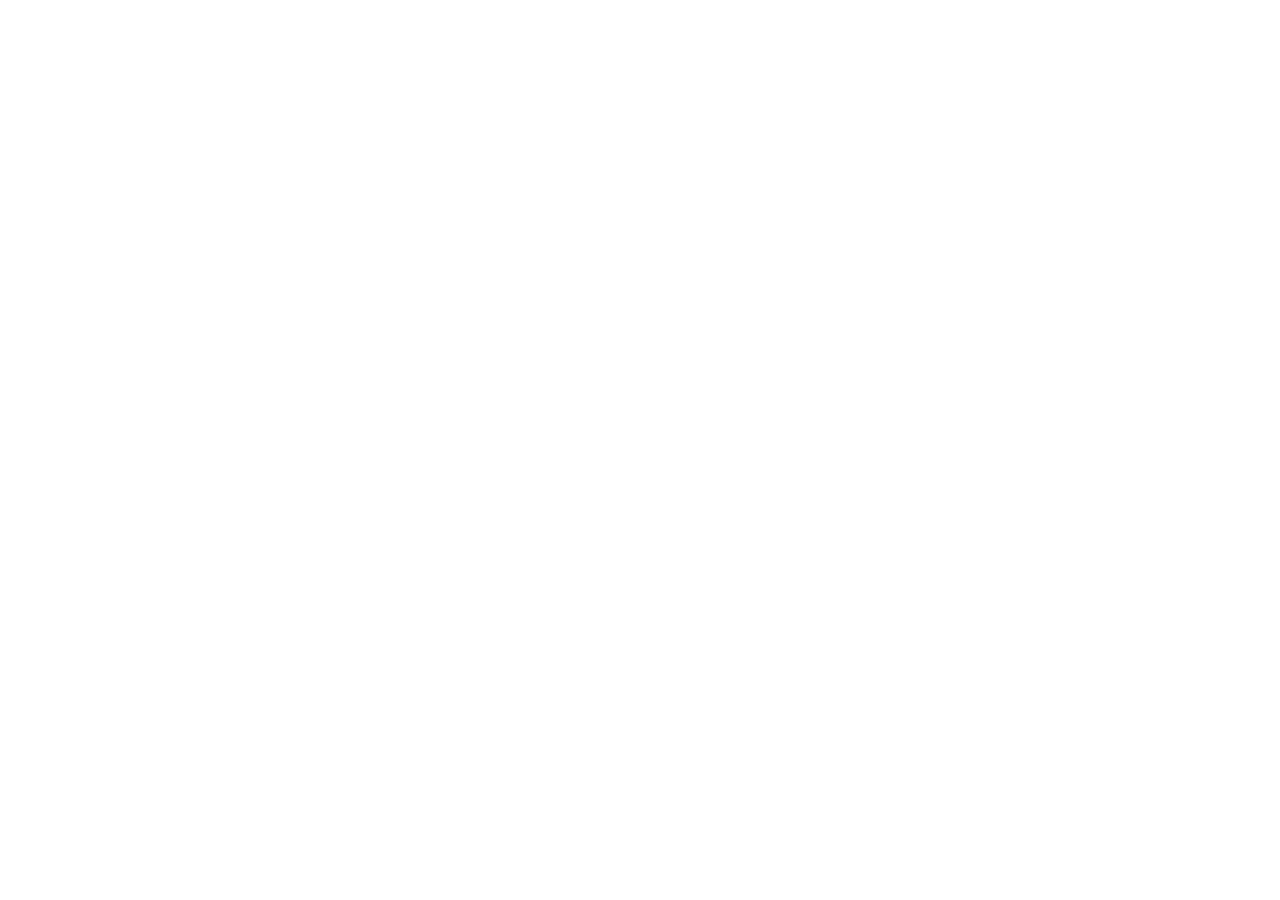
==== pages/contactForm.html @ 3c5c8067 "file setup" ====
<!DOCTYPE html>
<html lang="en">
<head>
  <meta charset="UTF-8">
  <meta name="viewport" content="width=device-width, initial-scale=1.0">
  <title>Contact form</title>
</head>

<!-- include form validation!! -->

<body>
  
  <form>
</body>
</html>
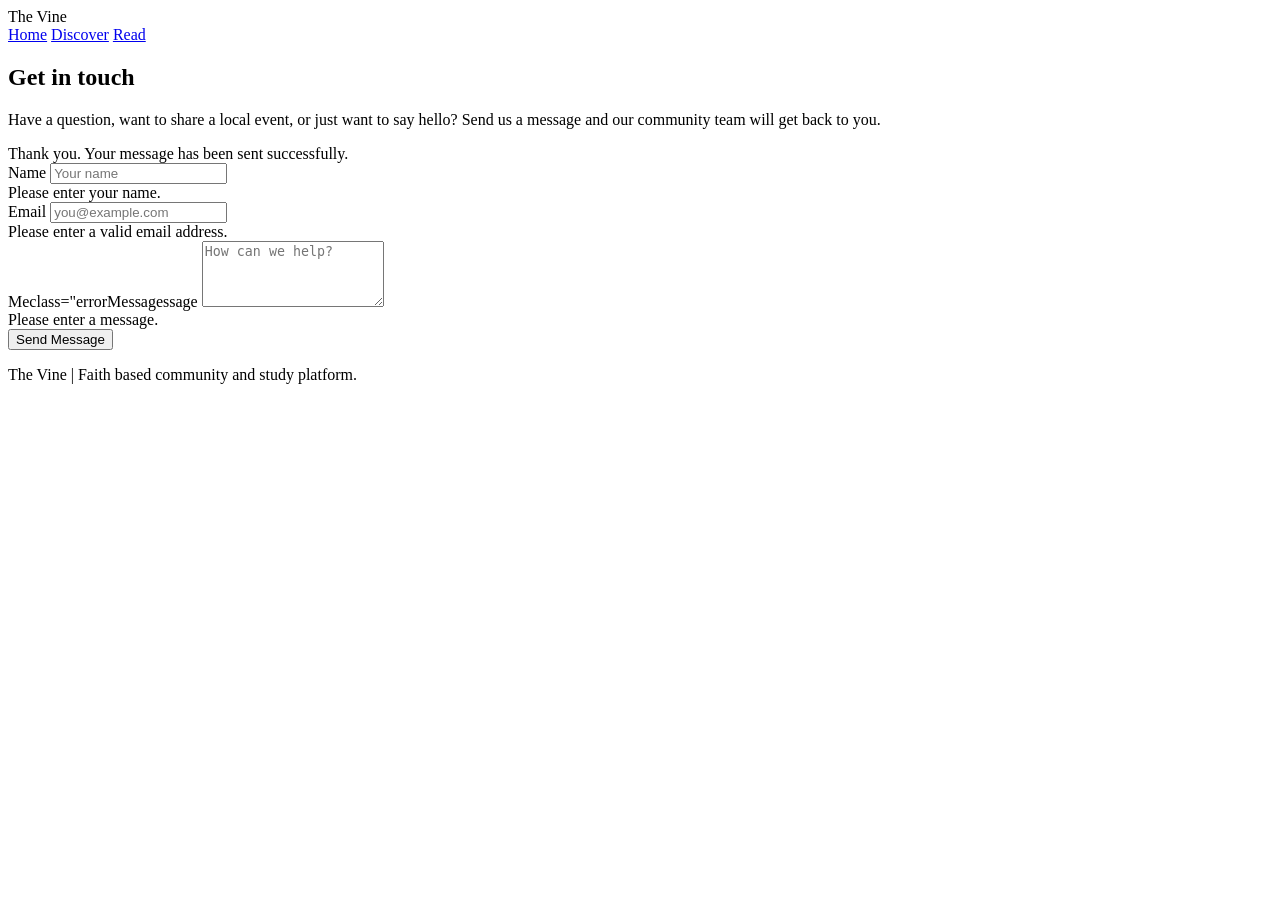
==== commit a215fa53: "Pages, home & discover cotent, added js files...i think" ====
--- a/pages/contactForm.html
+++ b/pages/contactForm.html
@@ -3,13 +3,53 @@
 <head>
   <meta charset="UTF-8">
   <meta name="viewport" content="width=device-width, initial-scale=1.0">
-  <title>Contact form</title>
+  <title>Contact form| Get in touch</title>
 </head>
 
 <!-- include form validation!! -->
 
 <body>
-  
-  <form>
+   <header class="mainHeader">
+     <div class="logo">The Vine</div>
+       <nav class="mainNav">
+          <a href="../index.html">Home</a>
+          <a href="../pages/discover.html">Discover</a>
+            <a href="../pages/read.html">Read</a>
+        </nav>
+    </header>
+    
+     <main class="mainContent">
+        <div class="formContainer">
+            <h2>Get in touch</h2>
+            <p>Have a question, want to share a local event, or just want to say hello? Send us a message and our community team will get back to you.</p>
+     <div id="successMessage" class="successMsg">Thank you. Your message has been sent successfully.</div>
+
+            <form id="contactForm" novalidate>
+                <div class="formGroup">
+                    <label for="name">Name</label>
+                    <input type="text" id="name" name="name" placeholder="Your name">
+                    <div class="errorMessage" id="nameError">Please enter your name.</div>
+                </div>
+
+                <div class="formGroup">
+                    <label for="email">Email</label>
+                    <input type="email" id="email" name="email" placeholder="you@example.com">
+                    <div class="errorMessage" id="emailError">Please enter a valid email address.</div>
+                </div>
+
+                <div class="formGroup">
+                    <label for="message">Meclass="errorMessagessage</label>
+                    <textarea id="message" name="message" rows="4" placeholder="How can we help?"></textarea>
+                    <div " id="messageError">Please enter a message.</div>
+                </div>
+
+                <button type="submit" class="submitButton">Send Message</button>
+            </form>
+        </div>
+    </main>
+
+    <footer class="mainFooter">
+        <p>The Vine | Faith based community and study platform.</p>
+    </footer>       
 </body>
 </html>
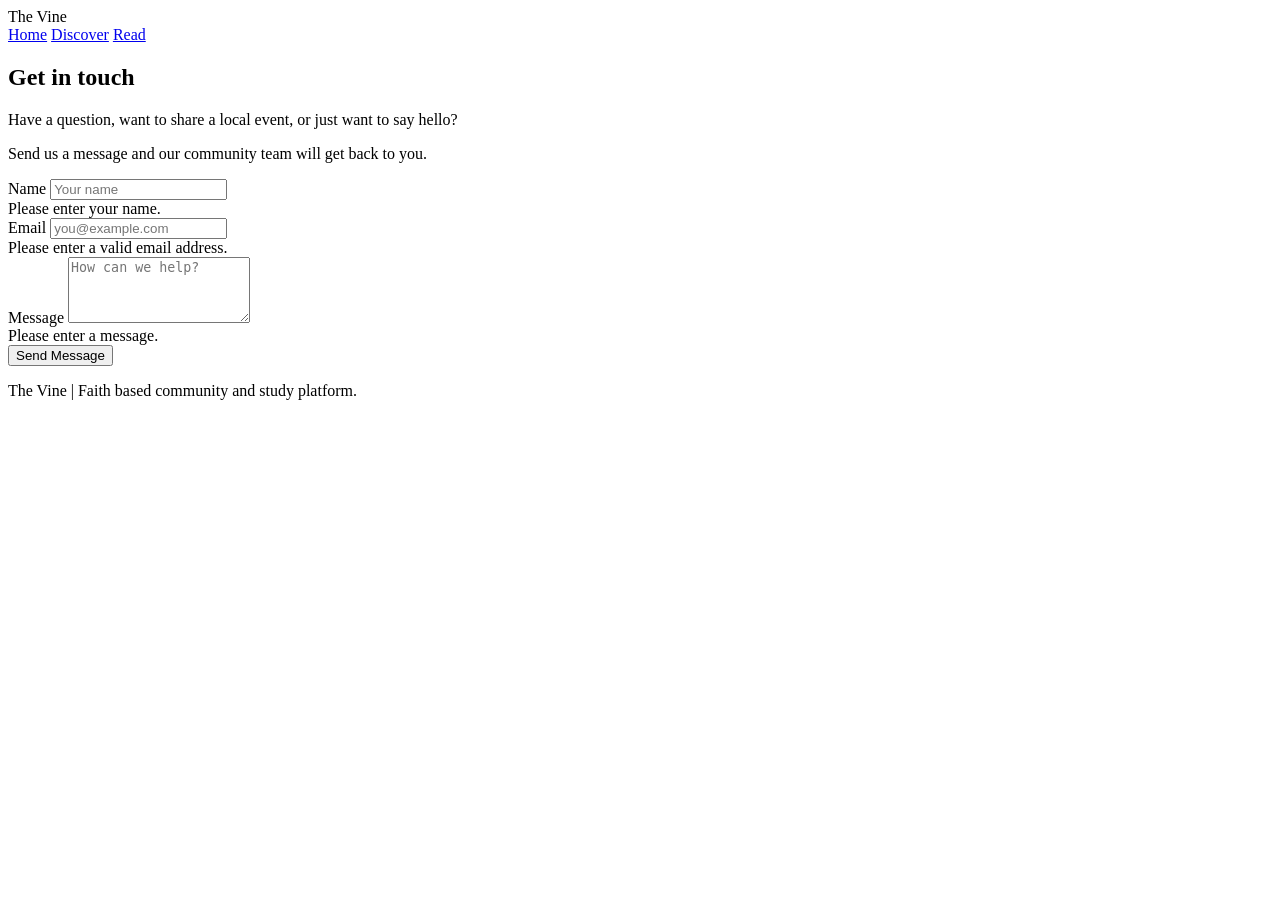
==== commit f99b5e73: "a whole lotta stuff: content, api?, etc" ====
--- a/pages/contactForm.html
+++ b/pages/contactForm.html
@@ -21,8 +21,9 @@
      <main class="mainContent">
         <div class="formContainer">
             <h2>Get in touch</h2>
-            <p>Have a question, want to share a local event, or just want to say hello? Send us a message and our community team will get back to you.</p>
-     <div id="successMessage" class="successMsg">Thank you. Your message has been sent successfully.</div>
+            <p>Have a question, want to share a local event, or just want to say hello? </p>
+              <p>Send us a message and our community team will get back to you.</p>
+     <!-- <div id="successMessage" class="successMsg">Thank you. Your message has been sent successfully.</div> -->
 
             <form id="contactForm" novalidate>
                 <div class="formGroup">
@@ -38,9 +39,9 @@
                 </div>
 
                 <div class="formGroup">
-                    <label for="message">Meclass="errorMessagessage</label>
+                    <label for="message">Message</label>
                     <textarea id="message" name="message" rows="4" placeholder="How can we help?"></textarea>
-                    <div " id="messageError">Please enter a message.</div>
+                    <div class="errorMessage" id="messageError">Please enter a message.</div>
                 </div>
 
                 <button type="submit" class="submitButton">Send Message</button>
